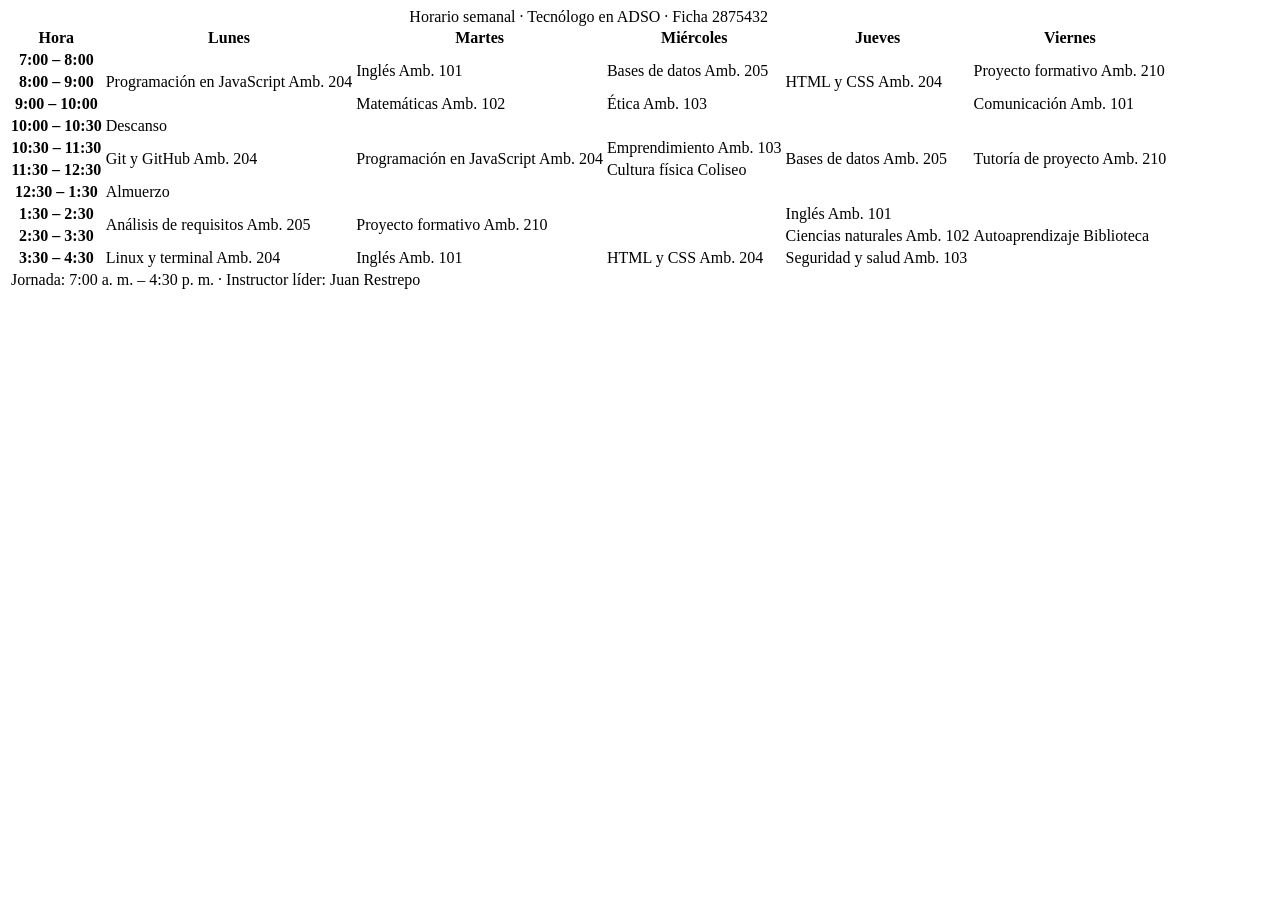
==== horario/index.html @ ecc58b77 "ㅤ" ====
<!DOCTYPE html>
<html lang="en">
<head>
    <meta charset="UTF-8">
    <meta name="viewport" content="width=device-width, initial-scale=1.0">
    <title>Horario</title>
    <link rel="stylesheet" href="css/styles_horario.css">
</head>
<body>

<section class="horario">
  <div class="tabla-contenedor">
    <table>
      <caption>Horario semanal · Tecnólogo en ADSO · Ficha 2875432</caption>
      <thead>
        <tr>
          <th scope="col">Hora</th>
          <th scope="col">Lunes</th>
          <th scope="col">Martes</th>
          <th scope="col">Miércoles</th>
          <th scope="col">Jueves</th>
          <th scope="col">Viernes</th>
        </tr>
      </thead>
      <tbody>
        <tr>
          <th scope="row">7:00 – 8:00</th>
          <td class="lunes" rowspan="3">Programación en JavaScript <span class="ambiente">Amb. 204</span></td>
          <td class="transversal" rowspan="2">Inglés <span class="ambiente">Amb. 101</span></td>
          <td class="tecnica" rowspan="2">Bases de datos <span class="ambiente">Amb. 205</span></td>
          <td class="tecnica" rowspan="3">HTML y CSS <span class="ambiente">Amb. 204</span></td>
          <td class="proyecto" rowspan="2">Proyecto formativo <span class="ambiente">Amb. 210</span></td>
        </tr>
        <tr>
          <th scope="row">8:00 – 9:00</th>
        </tr>
        <tr>
          <th scope="row">9:00 – 10:00</th>
          <td class="transversal">Matemáticas <span class="ambiente">Amb. 102</span></td>
          <td class="transversal">Ética <span class="ambiente">Amb. 103</span></td>
          <td class="transversal">Comunicación <span class="ambiente">Amb. 101</span></td>
        </tr>
        <tr class="pausa">
          <th scope="row">10:00 – 10:30</th>
          <td colspan="5">Descanso</td>
        </tr>
        <tr>
          <th scope="row">10:30 – 11:30</th>
          <td class="tecnica" rowspan="2">Git y GitHub <span class="ambiente">Amb. 204</span></td>
          <td class="tecnica" rowspan="2">Programación en JavaScript <span class="ambiente">Amb. 204</span></td>
          <td class="transversal">Emprendimiento <span class="ambiente">Amb. 103</span></td>
          <td class="tecnica" rowspan="2">Bases de datos <span class="ambiente">Amb. 205</span></td>
          <td class="proyecto" rowspan="2">Tutoría de proyecto <span class="ambiente">Amb. 210</span></td>
        </tr>
        <tr>
          <th scope="row">11:30 – 12:30</th>
          <td class="transversal">Cultura física <span class="ambiente">Coliseo</span></td>
        </tr>
        <tr class="pausa">
          <th scope="row">12:30 – 1:30</th>
          <td colspan="5">Almuerzo</td>
        </tr>
        <tr>
          <th scope="row">1:30 – 2:30</th>
          <td class="tecnica" rowspan="2">Análisis de requisitos <span class="ambiente">Amb. 205</span></td>
          <td class="proyecto" colspan="2" rowspan="2">Proyecto formativo <span class="ambiente">Amb. 210</span></td>
          <td class="transversal">Inglés <span class="ambiente">Amb. 101</span></td>
          <td class="libre" rowspan="3">Autoaprendizaje <span class="ambiente">Biblioteca</span></td>
        </tr>
        <tr>
          <th scope="row">2:30 – 3:30</th>
          <td class="transversal">Ciencias naturales <span class="ambiente">Amb. 102</span></td>
        </tr>
        <tr>
          <th scope="row">3:30 – 4:30</th>
          <td class="tecnica">Linux y terminal <span class="ambiente">Amb. 204</span></td>
          <td class="transversal">Inglés <span class="ambiente">Amb. 101</span></td>
          <td class="tecnica">HTML y CSS <span class="ambiente">Amb. 204</span></td>
          <td class="transversal">Seguridad y salud <span class="ambiente">Amb. 103</span></td>
        </tr>
      </tbody>
      <tfoot>
        <tr>
          <td colspan="6">Jornada: 7:00 a. m. – 4:30 p. m. · Instructor líder: Juan Restrepo</td>
        </tr>
      </tfoot>
    </table>
  </div>
</section>
    
</body>
</html>
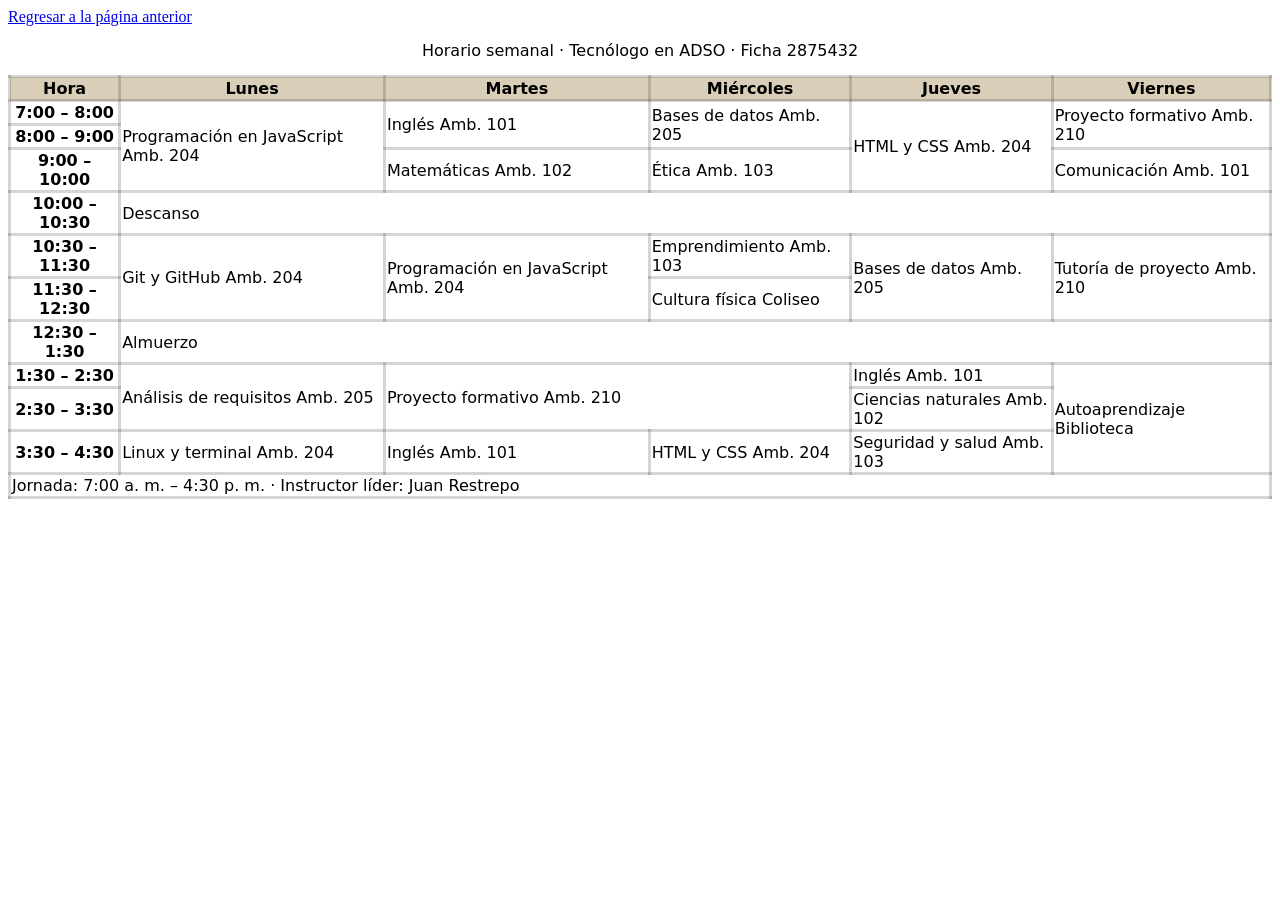
==== commit b4b1aa99: "Cambio de clases por materia propia + conexión de google fonts" ====
--- a/horario/index.html
+++ b/horario/index.html
@@ -3,8 +3,12 @@
 <head>
     <meta charset="UTF-8">
     <meta name="viewport" content="width=device-width, initial-scale=1.0">
+    <link rel="preconnect" href="https://fonts.googleapis.com">
+    <link rel="preconnect" href="https://fonts.gstatic.com" crossorigin>
+    <link href="https://fonts.googleapis.com/css2?family=Cinzel:wght@400..900&family=Coral+Pixels&family=Inter:ital,opsz,wght@0,14..32,100..900;1,14..32,100..900&family=VT323&display=swap" rel="stylesheet">
     <title>Horario</title>
-    <link rel="stylesheet" href="css/styles_horario.css">
+    <link rel="stylesheet" href="../css/styles_horario.css">
+    <nav><a href="../index.html">Regresar a la página anterior</a></nav>
 </head>
 <body>
 
@@ -25,10 +29,10 @@
       <tbody>
         <tr>
           <th scope="row">7:00 – 8:00</th>
-          <td class="lunes" rowspan="3">Programación en JavaScript <span class="ambiente">Amb. 204</span></td>
-          <td class="transversal" rowspan="2">Inglés <span class="ambiente">Amb. 101</span></td>
-          <td class="tecnica" rowspan="2">Bases de datos <span class="ambiente">Amb. 205</span></td>
-          <td class="tecnica" rowspan="3">HTML y CSS <span class="ambiente">Amb. 204</span></td>
+          <td class="javascript" rowspan="3">Programación en JavaScript <span class="ambiente">Amb. 204</span></td>
+          <td class="ingles" rowspan="2">Inglés <span class="ambiente">Amb. 101</span></td>
+          <td class="bases-datos" rowspan="2">Bases de datos <span class="ambiente">Amb. 205</span></td>
+          <td class="html-css" rowspan="3">HTML y CSS <span class="ambiente">Amb. 204</span></td>
           <td class="proyecto" rowspan="2">Proyecto formativo <span class="ambiente">Amb. 210</span></td>
         </tr>
         <tr>
@@ -36,47 +40,47 @@
         </tr>
         <tr>
           <th scope="row">9:00 – 10:00</th>
-          <td class="transversal">Matemáticas <span class="ambiente">Amb. 102</span></td>
-          <td class="transversal">Ética <span class="ambiente">Amb. 103</span></td>
-          <td class="transversal">Comunicación <span class="ambiente">Amb. 101</span></td>
+          <td class="matematicas">Matemáticas <span class="ambiente">Amb. 102</span></td>
+          <td class="etica">Ética <span class="ambiente">Amb. 103</span></td>
+          <td class="comunicacion">Comunicación <span class="ambiente">Amb. 101</span></td>
         </tr>
         <tr class="pausa">
           <th scope="row">10:00 – 10:30</th>
-          <td colspan="5">Descanso</td>
+          <td class="descanso-almuerzo" colspan="5">Descanso</td>
         </tr>
         <tr>
           <th scope="row">10:30 – 11:30</th>
-          <td class="tecnica" rowspan="2">Git y GitHub <span class="ambiente">Amb. 204</span></td>
-          <td class="tecnica" rowspan="2">Programación en JavaScript <span class="ambiente">Amb. 204</span></td>
-          <td class="transversal">Emprendimiento <span class="ambiente">Amb. 103</span></td>
-          <td class="tecnica" rowspan="2">Bases de datos <span class="ambiente">Amb. 205</span></td>
-          <td class="proyecto" rowspan="2">Tutoría de proyecto <span class="ambiente">Amb. 210</span></td>
+          <td class="git" rowspan="2">Git y GitHub <span class="ambiente">Amb. 204</span></td>
+          <td class="javascript" rowspan="2">Programación en JavaScript <span class="ambiente">Amb. 204</span></td>
+          <td class="emprendimiento">Emprendimiento <span class="ambiente">Amb. 103</span></td>
+          <td class="bases-datos" rowspan="2">Bases de datos <span class="ambiente">Amb. 205</span></td>
+          <td class="tutoria-proyecto" rowspan="2">Tutoría de proyecto <span class="ambiente">Amb. 210</span></td>
         </tr>
         <tr>
           <th scope="row">11:30 – 12:30</th>
-          <td class="transversal">Cultura física <span class="ambiente">Coliseo</span></td>
+          <td class="cultura-fisica">Cultura física <span class="ambiente">Coliseo</span></td>
         </tr>
         <tr class="pausa">
           <th scope="row">12:30 – 1:30</th>
-          <td colspan="5">Almuerzo</td>
+          <td class="descanso-almuerzo" colspan="5">Almuerzo</td>
         </tr>
         <tr>
           <th scope="row">1:30 – 2:30</th>
-          <td class="tecnica" rowspan="2">Análisis de requisitos <span class="ambiente">Amb. 205</span></td>
-          <td class="proyecto" colspan="2" rowspan="2">Proyecto formativo <span class="ambiente">Amb. 210</span></td>
-          <td class="transversal">Inglés <span class="ambiente">Amb. 101</span></td>
-          <td class="libre" rowspan="3">Autoaprendizaje <span class="ambiente">Biblioteca</span></td>
+          <td class="analisis-requisitos" rowspan="2">Análisis de requisitos <span class="ambiente">Amb. 205</span></td>
+          <td class="proyecto-formativo" colspan="2" rowspan="2">Proyecto formativo <span class="ambiente">Amb. 210</span></td>
+          <td class="ingles">Inglés <span class="ambiente">Amb. 101</span></td>
+          <td class="autoaprendizaje" rowspan="3">Autoaprendizaje <span class="ambiente">Biblioteca</span></td>
         </tr>
         <tr>
           <th scope="row">2:30 – 3:30</th>
-          <td class="transversal">Ciencias naturales <span class="ambiente">Amb. 102</span></td>
+          <td class="ciencias-naturales">Ciencias naturales <span class="ambiente">Amb. 102</span></td>
         </tr>
         <tr>
           <th scope="row">3:30 – 4:30</th>
-          <td class="tecnica">Linux y terminal <span class="ambiente">Amb. 204</span></td>
-          <td class="transversal">Inglés <span class="ambiente">Amb. 101</span></td>
-          <td class="tecnica">HTML y CSS <span class="ambiente">Amb. 204</span></td>
-          <td class="transversal">Seguridad y salud <span class="ambiente">Amb. 103</span></td>
+          <td class="linux">Linux y terminal <span class="ambiente">Amb. 204</span></td>
+          <td class="ingles">Inglés <span class="ambiente">Amb. 101</span></td>
+          <td class="html-css">HTML y CSS <span class="ambiente">Amb. 204</span></td>
+          <td class="seguridad-salud">Seguridad y salud <span class="ambiente">Amb. 103</span></td>
         </tr>
       </tbody>
       <tfoot>
--- a/css/styles_horario.css
+++ b/css/styles_horario.css
@@ -0,0 +1,36 @@
+table {
+    width: 100%;
+    border-collapse: collapse;
+    font-family: system-ui, sans-serif;
+    padding: 16px;
+    padding: 50px;
+}
+
+
+
+
+table td {
+    border: solid 3px #1817172e
+}
+
+table thead {
+    background: #d9ceb7;
+}
+
+th {
+    border: 3px solid #1817172e;
+}
+
+.tecnica {
+    background: #d9ceb7;
+}
+
+caption {
+    margin: 15px;
+}
+
+.lunes {
+    background: #324A5F;
+    color: #fff
+}
+
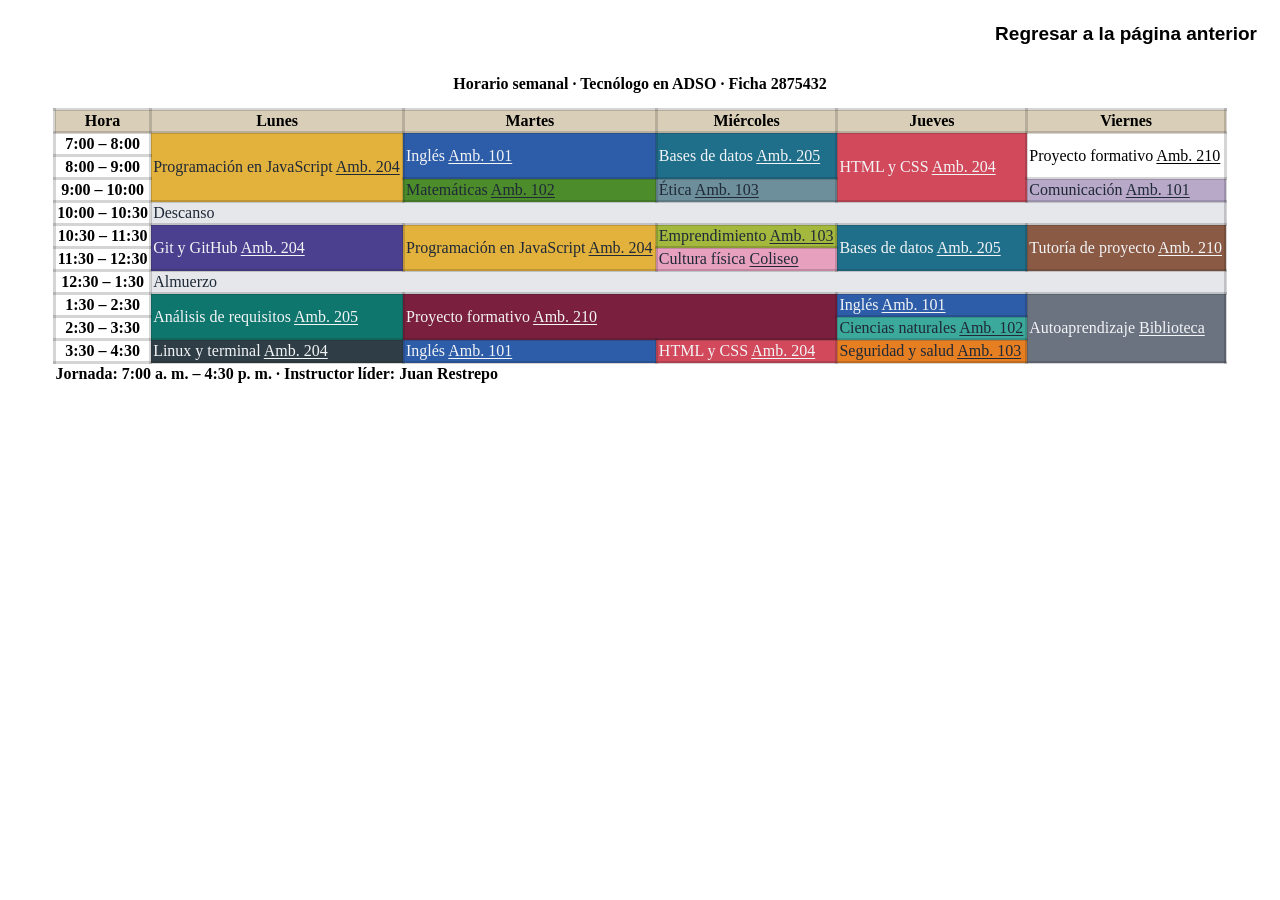
==== commit 6ea053bf: "Actualiza href" ====
--- a/horario/index.html
+++ b/horario/index.html
@@ -8,7 +8,7 @@
     <link href="https://fonts.googleapis.com/css2?family=Cinzel:wght@400..900&family=Coral+Pixels&family=Inter:ital,opsz,wght@0,14..32,100..900;1,14..32,100..900&family=VT323&display=swap" rel="stylesheet">
     <title>Horario</title>
     <link rel="stylesheet" href="../css/styles_horario.css">
-    <nav><a href="../index.html">Regresar a la página anterior</a></nav>
+    <nav><a href="../">Regresar a la página anterior</a></nav>
 </head>
 <body>
 
--- a/css/styles_horario.css
+++ b/css/styles_horario.css
@@ -1,12 +1,34 @@
+:root {
+    --color-texto-negro: #1F2937;
+    --color-texto-blanco: #F3F4F6;
+}
+
 table {
     width: 100%;
     border-collapse: collapse;
-    font-family: system-ui, sans-serif;
-    padding: 16px;
-    padding: 50px;
+    font-family: "Inter", serif;
+    padding: 28px;
 }
 
+nav a {
+    text-decoration: none;
+    font-weight: bold;
+    color: #000;
+    padding: 15px;
+    font-size: 19px;
+    text-align: right;
+    display:block;
+    font-family: "Inter", sans-serif;
+}
 
+nav a:hover {
+    color: blue
+}
+
+span {
+    text-decoration: underline;
+    text-underline-offset: 2px;
+}
 
 
 table td {
@@ -21,16 +43,117 @@
     border: 3px solid #1817172e;
 }
 
+tr {
+    padding: 8px;
+}
+
 .tecnica {
     background: #d9ceb7;
 }
 
 caption {
-    margin: 15px;
+    margin-bottom: 15px;
+    font-weight: bold;
 }
 
-.lunes {
-    background: #324A5F;
-    color: #fff
+.javascript {
+    background: #E3B23C;
+    color: #1F2937
 }
 
+.html-css {
+    background: #D1495B;
+    color: var(--color-texto-blanco)
+
+}
+
+.horario {
+    margin: 45px;
+    margin-top: 15px;
+
+}
+
+.ingles {
+    color: var(--color-texto-blanco);
+    background: #2D5DA8;
+}
+
+.linux {
+    background: #2F3E46;
+    color: var(--color-texto-blanco)
+}
+
+.ciencias-naturales {
+    background: #3BA99C;
+    color: var(--color-texto-negro)
+}
+
+.bases-datos {
+    color: var(--color-texto-blanco);
+    background: #1F6F8B;
+}
+
+.matematicas {
+    color: var(--color-texto-negro);
+    background: #4C8C2B;
+}
+
+.etica {
+    color: var(--color-texto-negro);
+    background: #6D8F9C;
+}
+
+.proyecto-formativo {
+    color: var(--color-texto-blanco);
+    background: #7A1F3D;
+}
+
+.comunicacion {
+    color: var(--color-texto-negro);
+    background: #B8A9C9;
+}
+
+.git {
+    background: #4B3F8F;
+    color: var(--color-texto-blanco);
+}
+
+.emprendimiento {
+    color: var(--color-texto-negro);
+    background: #A3B83C;
+}
+
+.cultura-fisica {
+    color: var(--color-texto-negro);
+    background: #E8A0BF;
+}
+
+.tutoria-proyecto {
+    color: var(--color-texto-blanco);
+    background: #8A5A44;
+}
+
+.seguridad-salud {
+    background: #E67E22;
+    color: var(--color-texto-negro);
+}
+
+.autoaprendizaje {
+    background: #6B7280;
+    color: var(--color-texto-blanco)
+}
+
+.descanso-almuerzo {
+    color: var(--color-texto-negro);
+    background: #E5E7EB;
+}
+
+.analisis-requisitos {
+    color: var(--color-texto-blanco);
+    background: #0F766E;
+}
+
+tfoot td {
+    border: none;
+    font-weight: bold;
+}
